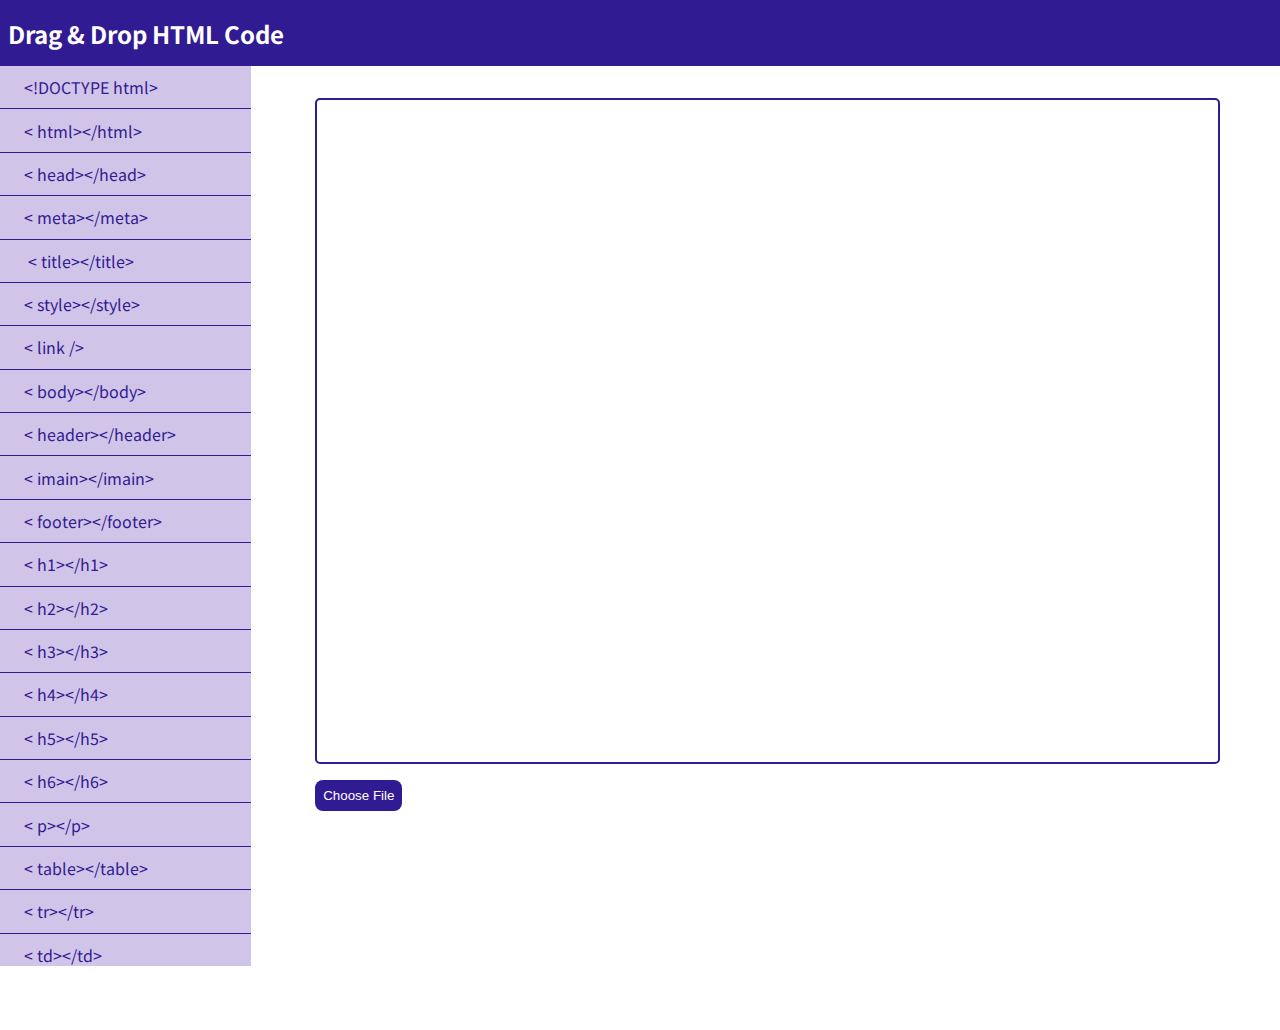
==== index.html @ 2ea6dcb1 "editor" ====
<!DOCTYPE html>
<html lang="en">
  <head>
    <meta charset="UTF-8" />
    <meta http-equiv="X-UA-Compatible" content="IE=edge" />
    <meta name="viewport" content="width=device-width, initial-scale=1.0" />
    <title>Drap & Drop HTML</title>
    <link rel="stylesheet" href="style.css" />
    <link rel="preconnect" href="https://fonts.gstatic.com" />
    <link
      href="https://fonts.googleapis.com/css2?family=Noto+Sans+JP:wght@300;400&display=swap"
      rel="stylesheet"
    />
    <script src="https://ajax.googleapis.com/ajax/libs/jquery/3.2.1/jquery.min.js"></script>
  </head>
  <body>
    <header class="header"><h2>Drag & Drop HTML Code</h2></header>
    <main>
      <section class="sideBar">
        <input
          draggable="true"
          id="drag1"
          ondragstart="drag(event)"
          value="&lt!DOCTYPE html&gt"
          readonly
        />
        <input
          draggable="true"
          id="drag2"
          ondragstart="drag(event)"
          value="&lt html&gt&lt/html&gt"
          readonly
        />
        <input
          draggable="true"
          id="drag3"
          ondragstart="drag(event)"
          value="&lt head&gt&lt/head&gt"
          readonly
        />
        <input
          draggable="true"
          id="drag4"
          ondragstart="drag(event)"
          value="&lt meta&gt&lt/meta&gt"
          readonly
        />
        <input
          draggable="true"
          id="drag5"
          ondragstart="drag(event)"
          value=" &lt title&gt&lt/title&gt"
          readonly
        />
        <input
          draggable="true"
          id="drag6"
          ondragstart="drag(event)"
          value="&lt style&gt&lt/style&gt"
          readonly
        />
        <input
          draggable="true"
          id="drag7"
          ondragstart="drag(event)"
          value="&lt link /&gt"
          readonly
        />
        <input
          draggable="true"
          id="drag8"
          ondragstart="drag(event)"
          value="&lt body&gt&lt/body&gt"
          readonly
        />
        <input
          draggable="true"
          id="drag9"
          ondragstart="drag(event)"
          value="&lt header&gt&lt/header&gt"
          readonly
        />
        <input
          draggable="true"
          id="drag10"
          ondragstart="drag(event)"
          value="&lt imain&gt&lt/imain&gt"
          readonly
        />
        <input
          draggable="true"
          id="drag11"
          ondragstart="drag(event)"
          value="&lt footer&gt&lt/footer&gt"
          readonly
        />
        <input
          draggable="true"
          id="drag12"
          ondragstart="drag(event)"
          value="&lt h1&gt&lt/h1&gt"
          readonly
        />
        <input
          draggable="true"
          id="drag13"
          ondragstart="drag(event)"
          value="&lt h2&gt&lt/h2&gt"
          readonly
        />
        <input
          draggable="true"
          id="drag14"
          ondragstart="drag(event)"
          value="&lt h3&gt&lt/h3&gt"
          readonly
        />
        <input
          draggable="true"
          id="drag15"
          ondragstart="drag(event)"
          value="&lt h4&gt&lt/h4&gt"
          readonly
        />
        <input
          draggable="true"
          id="drag16"
          ondragstart="drag(event)"
          value="&lt h5&gt&lt/h5&gt"
          readonly
        />
        <input
          draggable="true"
          id="drag17"
          ondragstart="drag(event)"
          value="&lt h6&gt&lt/h6&gt"
          readonly
        />
        <input
          draggable="true"
          id="drag18"
          ondragstart="drag(event)"
          value="&lt p&gt&lt/p&gt"
          readonly
        />
        <input
          draggable="true"
          id="drag19"
          ondragstart="drag(event)"
          value="&lt table&gt&lt/table&gt"
          readonly
        />
        <input
          draggable="true"
          id="drag20"
          ondragstart="drag(event)"
          value="&lt tr&gt&lt/tr&gt"
          readonly
        />
        <input
          draggable="true"
          id="drag21"
          ondragstart="drag(event)"
          value="&lt td&gt&lt/td&gt"
          readonly
        />
        <input
          draggable="true"
          id="drag22"
          ondragstart="drag(event)"
          value="&lt th&gt&lt/th&gt"
          readonly
        />
        <input
          draggable="true"
          id="drag23"
          ondragstart="drag(event)"
          value="&lt form&gt&lt/form&gt"
          readonly
        />
        <input
          draggable="true"
          id="drag24"
          ondragstart="drag(event)"
          value="&lt input&gt&lt/input&gt"
          readonly
        />
        <input
          draggable="true"
          id="drag25"
          ondragstart="drag(event)"
          value="&lt label&gt&lt/label&gt"
          readonly
        />
        <input
          draggable="true"
          id="drag26"
          ondragstart="drag(event)"
          value="&lt ul&gt&lt/ul&gt"
          readonly
        />
        <input
          draggable="true"
          id="drag27"
          ondragstart="drag(event)"
          value="&lt ol&gt&lt/ol&gt"
          readonly
        />
        <input
          draggable="true"
          id="drag28"
          ondragstart="drag(event)"
          value="&lt li&gt&lt/li&gt"
          readonly
        />
        <input
          draggable="true"
          id="drag29"
          ondragstart="drag(event)"
          value="&lt a&gt&lt/a&gt"
          readonly
        />
        <input
          draggable="true"
          id="drag30"
          ondragstart="drag(event)"
          value="&lt div&gt&lt/div&gt"
          readonly
        />
        <input
          draggable="true"
          id="drag31"
          ondragstart="drag(event)"
          value="&lt article&gt&lt/article&gt"
          readonly
        />
        <input
          draggable="true"
          id="drag32"
          ondragstart="drag(event)"
          value="&lt section&gt&lt/section&gt"
          readonly
        />
        <input
          draggable="true"
          id="drag33"
          ondragstart="drag(event)"
          value="&lt button&gt&lt/button&gt"
          readonly
        />
        <input
          draggable="true"
          id="drag34"
          ondragstart="drag(event)"
          value="&lt img&gt&lt/img&gt"
          readonly
        />
        <input
          draggable="true"
          id="drag35"
          ondragstart="drag(event)"
          value="&lt small&gt&lt/small&gt"
          readonly
        />
        <input
          draggable="true"
          id="drag36"
          ondragstart="drag(event)"
          value="&lt big&gt&lt/big&gt"
          readonly
        />
        <input
          draggable="true"
          id="drag37"
          ondragstart="drag(event)"
          value="&lt span&gt&lt/span&gt"
          readonly
        />
        <input
          draggable="true"
          id="drag38"
          ondragstart="drag(event)"
          value="&lt aside&gt&lt/aside&gt"
          readonly
        />
        <input
          draggable="true"
          id="drag39"
          ondragstart="drag(event)"
          value="&lt bold&gt&lt/bold&gt"
          readonly
        />
        <input
          draggable="true"
          id="drag40"
          ondragstart="drag(event)"
          value="&lt!DOCTYPE html&gt"
          readonly
        />
      </section>
      <section class="templateCode">
        <div
          type="text"
          id="code"
          ondrop="drop(event)"
          ondragover="allowDrop(event)"
        ></div>
        <input type="file" id="chooseFile" hidden="hidden" readonly />
        <button id="btnchooseFile">Choose File</button>
      </section>
    </main>

    <script src="main.js"></script>
  </body>
</html>
---- style.css ----
* {
  padding: 0;
  margin: 0;
  overflow: hidden;
}

:root {
  --dark-color: #311b92;
  --light-color: #d1c4e9;
  --white-color: #ffff;
  --black-color: #0000;
}
#btnchooseFile {
  margin-left: 2rem;
  border: none;
  background-color: var(--dark-color);
  padding: 0.5rem;
  color: var(--white-color);
  border-radius: 8px;
  margin-top: 1rem;
}
.header {
  width: 100%;
  height: 50px;
  background-color: var(--dark-color);
  color: var(--white-color);
  font-family: "Noto Sans JP", sans-serif;
  display: flex;
  align-items: center;
  padding: 0.5rem;
}
main {
  width: 100%;
  height: 100%;
  display: flex;
}
.sideBar {
  width: 300px;
  height: 100vh;
  left: 0;
  overflow: scroll;
}
.sideBar input {
  width: 100%;
  height: 20px;
  background-color: var(--light-color);
  border: none;
  border-bottom: 1px solid var(--dark-color);
  padding: 0.7rem;
  padding-left: 1.5rem;
  font-size: 1rem;
  font-family: "Noto Sans JP", sans-serif;
  color: var(--dark-color);
  cursor: pointer;
  outline: none;
}
.sideBar input:hover {
  background-color: rgba(128, 77, 232, 0.5);
}
.sideBar input:focus {
  outline: none;
}
.templateCode {
  width: 90%;
  height: 100vh;
  padding: 2rem;
}
.templateCode div {
  width: 90%;
  height: 70%;
  margin-left: 2rem;
  margin-right: 2rem;
  padding: 1rem;
  border: 2px solid var(--dark-color);
  border-radius: 5px;
  overflow: auto;
}
#dragedele {
  width: 100%;
  height: 20px;
  border: none;
  border-radius: none;
}
#dragedele:focus {
  outline: none;
}
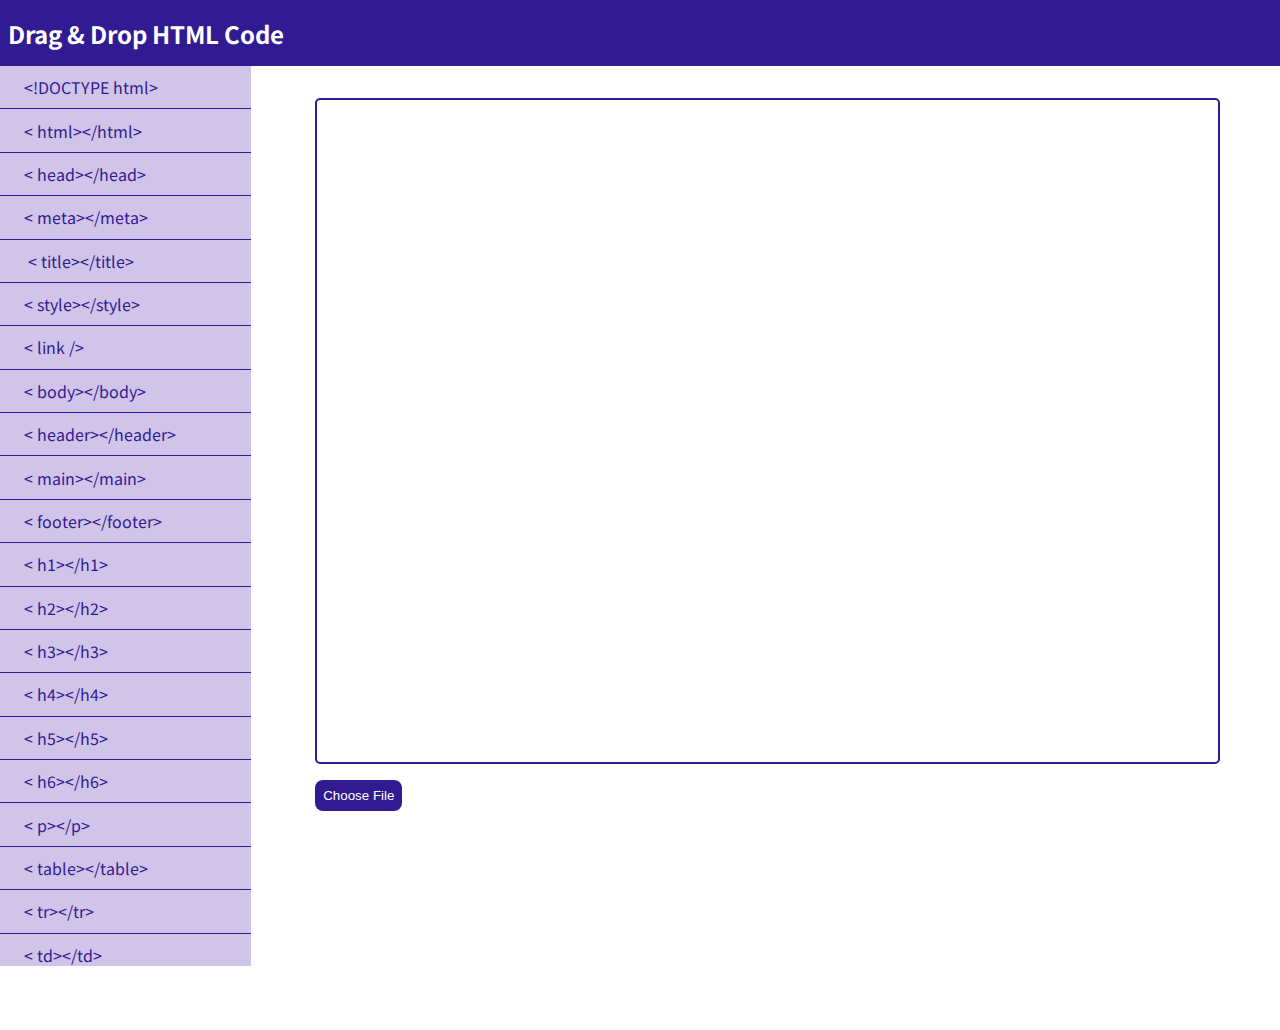
==== commit 7a852fac: "drag" ====
--- a/index.html
+++ b/index.html
@@ -84,7 +84,7 @@
           draggable="true"
           id="drag10"
           ondragstart="drag(event)"
-          value="&lt imain&gt&lt/imain&gt"
+          value="&lt main&gt&lt/main&gt"
           readonly
         />
         <input
